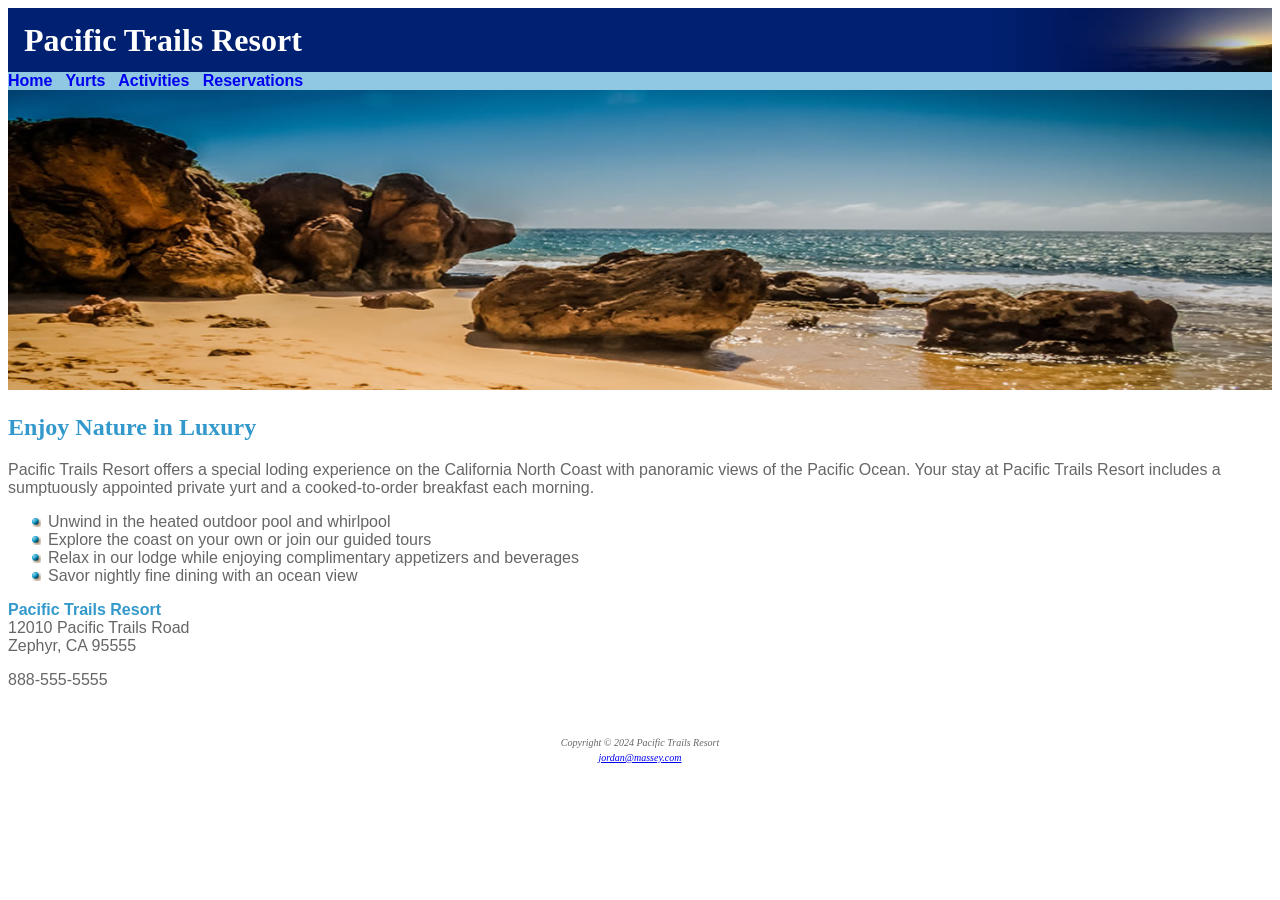
==== IST 4654 (HTML)/Lab7/index.html @ f847139d "Added Lab7 init" ====
<!DOCTYPE html>
<html lang="en">
  <head>
    <meta charset="UTF-8" />
    <meta name="viewport" content="width=device-width, initial-scale=1.0" />
    <title>Pacific Trails Resort</title>
    <link rel="stylesheet" href="pacific.css" />
  </head>
  <body>
    <header>
      <h1 class="header-title">Pacific Trails Resort</h1>
    </header>
    <nav>
      <a href="index.html">Home</a>
      &nbsp;
      <a href="yurts.html">Yurts</a>
      &nbsp;
      <a href="activities.html">Activities</a>
      &nbsp;
      <a href="reservations.html">Reservations</a>
    </nav>
    <main>
      <img
        src="coast.jpg"
        alt="Pacific Trails Resort, Coastal View"
        style="width: 100%; max-height: 300px"
      />
      <h2>Enjoy Nature in Luxury</h2>
      <p>
        Pacific Trails Resort offers a special loding experience on the
        California North Coast with panoramic views of the Pacific Ocean. Your
        stay at Pacific Trails Resort includes a sumptuously appointed private
        yurt and a cooked-to-order breakfast each morning.
      </p>
      <ul>
        <li>Unwind in the heated outdoor pool and whirlpool</li>
        <li>Explore the coast on your own or join our guided tours</li>
        <li>
          Relax in our lodge while enjoying complimentary appetizers and
          beverages
        </li>
        <li>Savor nightly fine dining with an ocean view</li>
      </ul>
      <div id="contact">
        <span class="resort"> Pacific Trails Resort </span>
        <br />
        12010 Pacific Trails Road
        <br />
        Zephyr, CA 95555
        <br />
        <p>888-555-5555</p>
      </div>
      <br />
    </main>
  </body>
  <footer>
    <p>
      <small>
        <i>
          Copyright &copy; 2024 Pacific Trails Resort
          <br />
          <a href="mailto:jordan@massey.com">jordan@massey.com</a>
        </i>
      </small>
    </p>
  </footer>
</html>
---- IST 4654 (HTML)/Lab7/pacific.css ----
/* Body styles */
body {
  background-color: #ffffff;
  color: #666666;
  font-family: Arial, Helvetica, sans-serif;
}

/* Header styles */
header {
  background-color: #002171;
  color: #ffffff;
  background-image: url(sunset.jpg);
  background-position: right;
  background-repeat: no-repeat;
  line-height: 400%;
  text-indent: 1em;
  margin: 0;
}

/* Footer styles */
footer {
  font-size: 75%;
  font-style: italic;
  text-align: center;
  font-family: Georgia, "Times New Roman", serif;
}

/* Remove margin for h1 tags, with the class "header-title", that are in the header section */
header h1.header-title {
  margin: 0;
}

/* Nav styles */
nav {
  background-color: #90c7e3;
  font-weight: bold;
}

nav a {
  text-decoration: none;
}

/* h-tags (h1, h2, etc.) styles */
h1 {
  font-family: Georgia, "Times New Roman", serif;
}

h2 {
  color: #3399cc;
  font-family: Georgia, "Times New Roman", serif;
}

h3 {
  color: #000066;
  font-family: Georgia, "Times New Roman", serif;
}

/* List styles ------------------------*/
ul {
  list-style-image: url(marker.gif);
}

/* Table styles */
dt {
  color: #000033;
}

/* Class styles -----------------------*/
.resort {
  color: #3399cc;
  font-weight: bold;
}
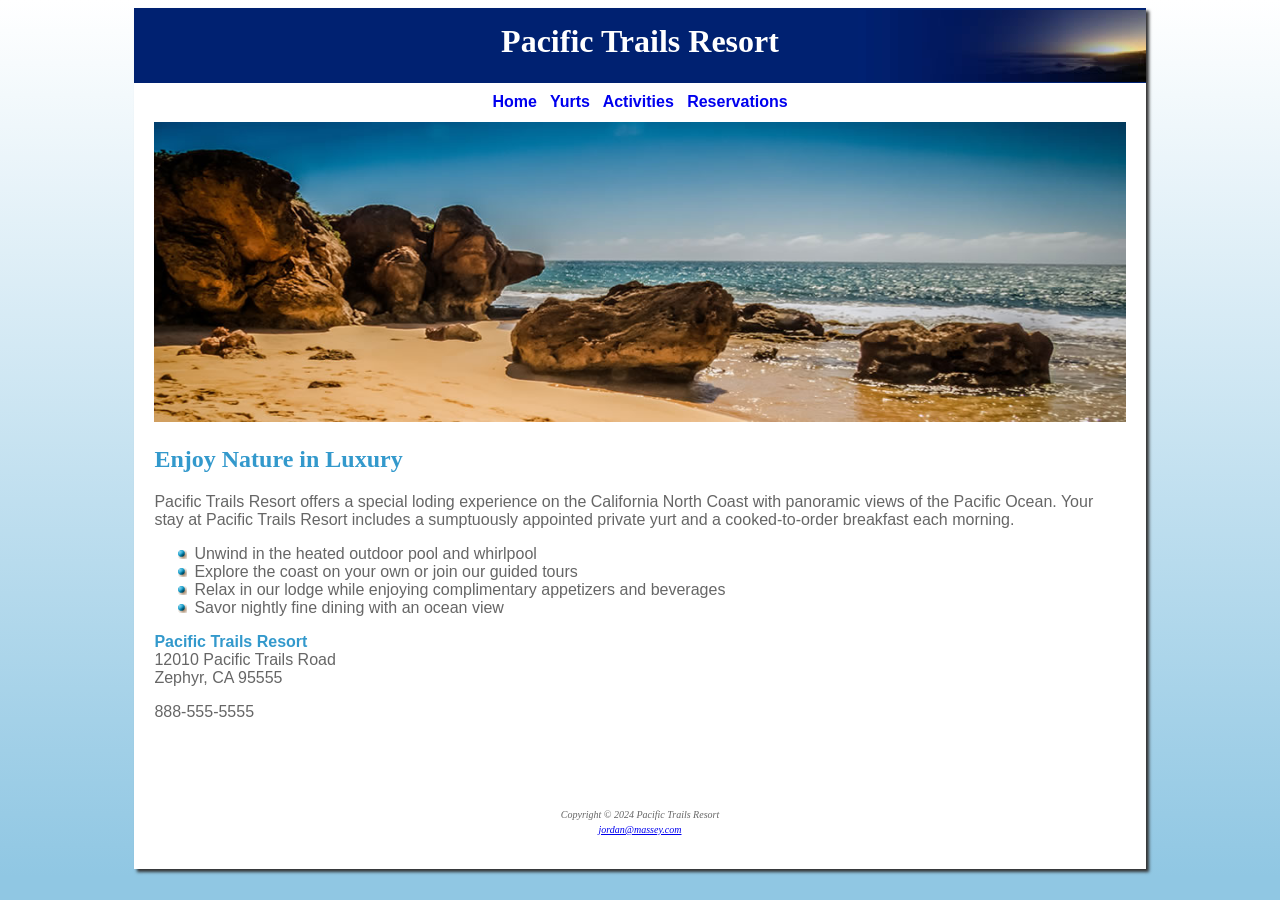
==== commit e18cfa3e: "Finished HTML Lab 7" ====
--- a/IST 4654 (HTML)/Lab7/index.html
+++ b/IST 4654 (HTML)/Lab7/index.html
@@ -6,62 +6,64 @@
     <title>Pacific Trails Resort</title>
     <link rel="stylesheet" href="pacific.css" />
   </head>
-  <body>
-    <header>
-      <h1 class="header-title">Pacific Trails Resort</h1>
-    </header>
-    <nav>
-      <a href="index.html">Home</a>
-      &nbsp;
-      <a href="yurts.html">Yurts</a>
-      &nbsp;
-      <a href="activities.html">Activities</a>
-      &nbsp;
-      <a href="reservations.html">Reservations</a>
-    </nav>
-    <main>
-      <img
-        src="coast.jpg"
-        alt="Pacific Trails Resort, Coastal View"
-        style="width: 100%; max-height: 300px"
-      />
-      <h2>Enjoy Nature in Luxury</h2>
+  <div id="wrapper">
+    <body>
+      <header>
+        <h1 class="header-title">Pacific Trails Resort</h1>
+      </header>
+      <nav>
+        <a href="index.html">Home</a>
+        &nbsp;
+        <a href="yurts.html">Yurts</a>
+        &nbsp;
+        <a href="activities.html">Activities</a>
+        &nbsp;
+        <a href="reservations.html">Reservations</a>
+      </nav>
+      <main>
+        <img
+          src="coast.jpg"
+          alt="Pacific Trails Resort, Coastal View"
+          style="width: 100%; max-height: 300px"
+        />
+        <h2>Enjoy Nature in Luxury</h2>
+        <p>
+          Pacific Trails Resort offers a special loding experience on the
+          California North Coast with panoramic views of the Pacific Ocean. Your
+          stay at Pacific Trails Resort includes a sumptuously appointed private
+          yurt and a cooked-to-order breakfast each morning.
+        </p>
+        <ul>
+          <li>Unwind in the heated outdoor pool and whirlpool</li>
+          <li>Explore the coast on your own or join our guided tours</li>
+          <li>
+            Relax in our lodge while enjoying complimentary appetizers and
+            beverages
+          </li>
+          <li>Savor nightly fine dining with an ocean view</li>
+        </ul>
+        <div id="contact">
+          <span class="resort"> Pacific Trails Resort </span>
+          <br />
+          12010 Pacific Trails Road
+          <br />
+          Zephyr, CA 95555
+          <br />
+          <p>888-555-5555</p>
+        </div>
+        <br />
+      </main>
+    </body>
+    <footer>
       <p>
-        Pacific Trails Resort offers a special loding experience on the
-        California North Coast with panoramic views of the Pacific Ocean. Your
-        stay at Pacific Trails Resort includes a sumptuously appointed private
-        yurt and a cooked-to-order breakfast each morning.
+        <small>
+          <i>
+            Copyright &copy; 2024 Pacific Trails Resort
+            <br />
+            <a href="mailto:jordan@massey.com">jordan@massey.com</a>
+          </i>
+        </small>
       </p>
-      <ul>
-        <li>Unwind in the heated outdoor pool and whirlpool</li>
-        <li>Explore the coast on your own or join our guided tours</li>
-        <li>
-          Relax in our lodge while enjoying complimentary appetizers and
-          beverages
-        </li>
-        <li>Savor nightly fine dining with an ocean view</li>
-      </ul>
-      <div id="contact">
-        <span class="resort"> Pacific Trails Resort </span>
-        <br />
-        12010 Pacific Trails Road
-        <br />
-        Zephyr, CA 95555
-        <br />
-        <p>888-555-5555</p>
-      </div>
-      <br />
-    </main>
-  </body>
-  <footer>
-    <p>
-      <small>
-        <i>
-          Copyright &copy; 2024 Pacific Trails Resort
-          <br />
-          <a href="mailto:jordan@massey.com">jordan@massey.com</a>
-        </i>
-      </small>
-    </p>
-  </footer>
+    </footer>
+  </div>
 </html>
--- a/IST 4654 (HTML)/Lab7/pacific.css
+++ b/IST 4654 (HTML)/Lab7/pacific.css
@@ -1,6 +1,8 @@
 /* Body styles */
 body {
-  background-color: #ffffff;
+  background-color: #90c7e3;
+  background-image: linear-gradient(to bottom, #ffffff, #90c7e3);
+  background-repeat: no-repeat;
   color: #666666;
   font-family: Arial, Helvetica, sans-serif;
 }
@@ -12,8 +14,9 @@
   background-image: url(sunset.jpg);
   background-position: right;
   background-repeat: no-repeat;
-  line-height: 400%;
-  text-indent: 1em;
+  height: 60px;
+  text-align: center;
+  padding-top: 15px;
   margin: 0;
 }
 
@@ -23,6 +26,7 @@
   font-style: italic;
   text-align: center;
   font-family: Georgia, "Times New Roman", serif;
+  padding: 20px;
 }
 
 /* Remove margin for h1 tags, with the class "header-title", that are in the header section */
@@ -32,8 +36,10 @@
 
 /* Nav styles */
 nav {
-  background-color: #90c7e3;
+  background-color: #ffffff;
   font-weight: bold;
+  text-align: center;
+  padding: 10px;
 }
 
 nav a {
@@ -43,6 +49,7 @@
 /* h-tags (h1, h2, etc.) styles */
 h1 {
   font-family: Georgia, "Times New Roman", serif;
+  margin-top: 0;
 }
 
 h2 {
@@ -53,6 +60,12 @@
 h3 {
   color: #000066;
   font-family: Georgia, "Times New Roman", serif;
+}
+
+/* Main style -------------------------*/
+main {
+  padding: 1px 20px 20px 20px;
+  display: block; /* For Internet Explorer */
 }
 
 /* List styles ------------------------*/
@@ -70,3 +83,13 @@
   color: #3399cc;
   font-weight: bold;
 }
+
+/* ID styles --------------------------*/
+#wrapper {
+  margin: 0 auto;
+  width: 80%;
+  background-color: #ffffff;
+  min-width: 960px;
+  max-width: 2048px;
+  box-shadow: 3px 3px 3px #333333;
+}
